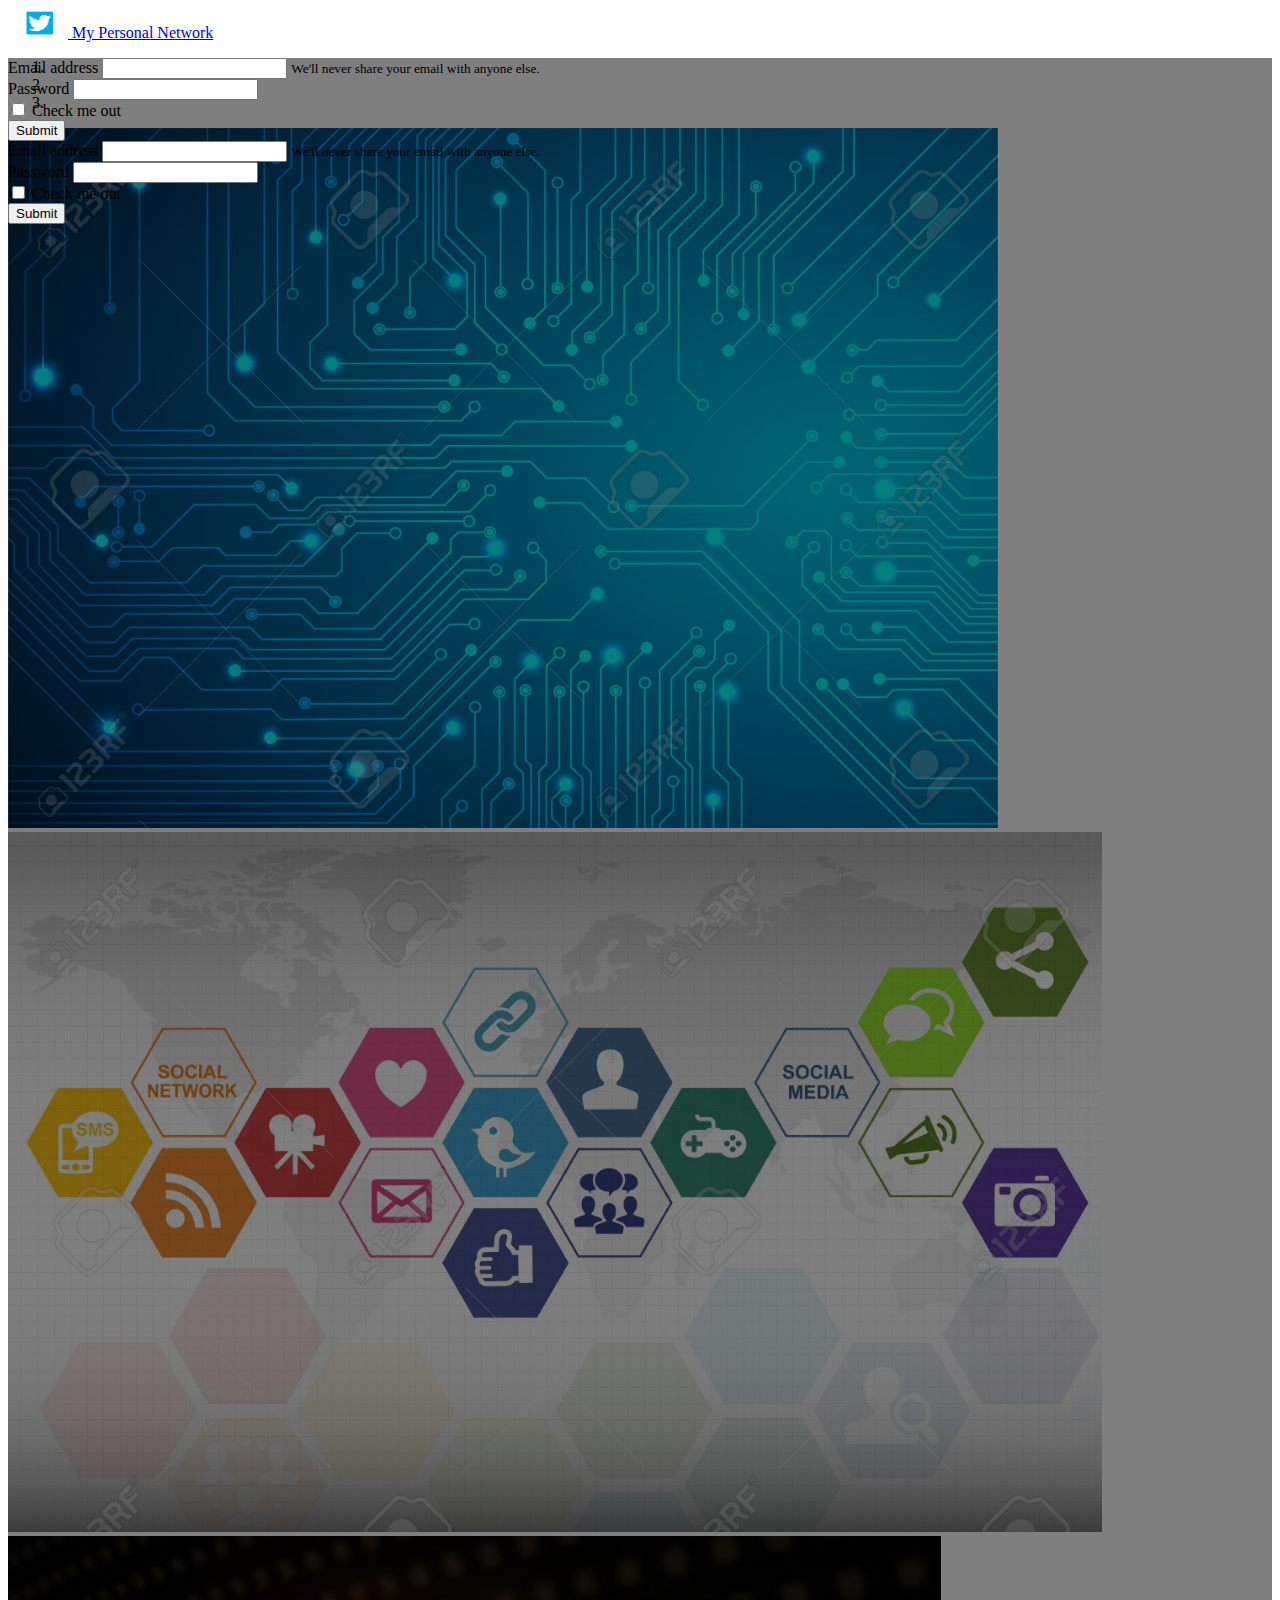
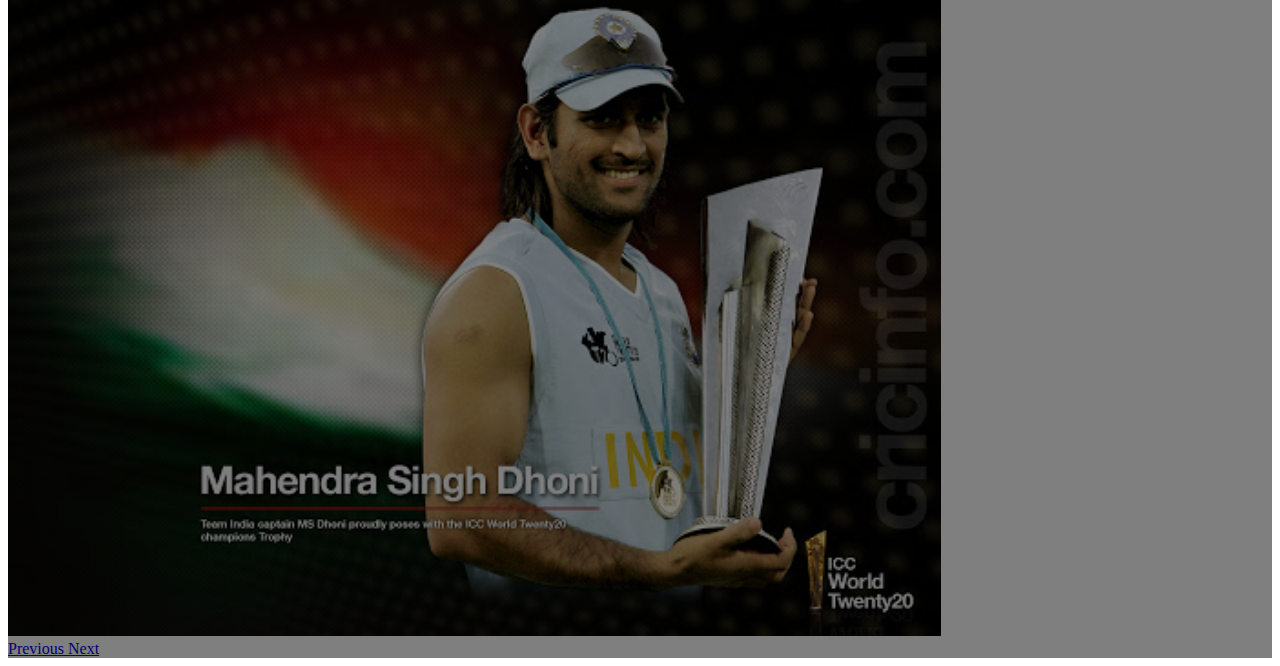
==== SocialNetwork/index.html @ 8373e857 "Add files via upload" ====
<!doctype html>
<html lang="en">

<head>
    <meta charset="utf-8">
    <meta name="viewport" content="width=device-width, initial-scale=1, shrink-to-fit=no">

    <!-- Bootstrap CSS -->
    <link rel="stylesheet" href="https://stackpath.bootstrapcdn.com/bootstrap/4.5.0/css/bootstrap.min.css"
        integrity="sha384-9aIt2nRpC12Uk9gS9baDl411NQApFmC26EwAOH8WgZl5MYYxFfc+NcPb1dKGj7Sk" crossorigin="anonymous">
    <link rel="stylesheet" href="styles.css">

    <title>Hello, world!</title>
</head>

<body>

    <nav class="navbar navbar-dark bg-dark">
        <a class="navbar-brand" href="#">
            <img src="images/logo.png" width="60" height="30" class="d-inline-block align-top" alt="" loading="lazy">
            My Personal Network
        </a>
    </nav>

    <div id="banner">
        <div class="form">
            <div class="container">
                <div class="row">
                    <div class="col-md-6">
                        <form>
                            <div class="form-group">
                                <label for="exampleInputEmail1">Email address</label>
                                <input type="email" class="form-control" id="exampleInputEmail1"
                                    aria-describedby="emailHelp">
                                <small id="emailHelp" class="form-text text-muted">We'll never share your email with
                                    anyone
                                    else.</small>
                            </div>
                            <div class="form-group">
                                <label for="exampleInputPassword1">Password</label>
                                <input type="password" class="form-control" id="exampleInputPassword1">
                            </div>
                            <div class="form-group form-check">
                                <input type="checkbox" class="form-check-input" id="exampleCheck1">
                                <label class="form-check-label" for="exampleCheck1">Check me out</label>
                            </div>
                            <button type="submit" class="btn btn-primary">Submit</button>
                        </form>
                    </div>
                    <div class="col-md-6">
                        <form>
                            <div class="form-group">
                                <label for="exampleInputEmail1">Email address</label>
                                <input type="email" class="form-control" id="exampleInputEmail1"
                                    aria-describedby="emailHelp">
                                <small id="emailHelp" class="form-text text-muted">We'll never share your email with
                                    anyone
                                    else.</small>
                            </div>
                            <div class="form-group">
                                <label for="exampleInputPassword1">Password</label>
                                <input type="password" class="form-control" id="exampleInputPassword1">
                            </div>
                            <div class="form-group form-check">
                                <input type="checkbox" class="form-check-input" id="exampleCheck1">
                                <label class="form-check-label" for="exampleCheck1">Check me out</label>
                            </div>
                            <button type="submit" class="btn btn-primary">Submit</button>
                        </form>
                    </div>
                </div>
            </div>
        </div>

        <div id="carouselExampleIndicators" class="carousel slide" data-ride="carousel">
            <ol class="carousel-indicators">
                <li data-target="#carouselExampleIndicators" data-slide-to="0" class="active"></li>
                <li data-target="#carouselExampleIndicators" data-slide-to="1"></li>
                <li data-target="#carouselExampleIndicators" data-slide-to="2"></li>
            </ol>
            <div class="carousel-inner">
                <div class="carousel-item active">
                    <img src="images/img_1.jpg" class="d-block w-100" height="700" alt="...">
                </div>
                <div class="carousel-item">
                    <img src="images/img_2.jpg" class="d-block w-100" height="700" alt="...">
                </div>
                <div class="carousel-item">
                    <img src="images/img_3.jpg" class="d-block w-100" height="700" alt="...">
                </div>
            </div>
            <a class="carousel-control-prev" href="#carouselExampleIndicators" role="button" data-slide="prev">
                <span class="carousel-control-prev-icon" aria-hidden="true"></span>
                <span class="sr-only">Previous</span>
            </a>
            <a class="carousel-control-next" href="#carouselExampleIndicators" role="button" data-slide="next">
                <span class="carousel-control-next-icon" aria-hidden="true"></span>
                <span class="sr-only">Next</span>
            </a>
        </div>
    </div>

    <script src="https://code.jquery.com/jquery-3.5.1.slim.min.js"
        integrity="sha384-DfXdz2htPH0lsSSs5nCTpuj/zy4C+OGpamoFVy38MVBnE+IbbVYUew+OrCXaRkfj" crossorigin="anonymous">
    </script>
    <script src="https://cdn.jsdelivr.net/npm/popper.js@1.16.0/dist/umd/popper.min.js"
        integrity="sha384-Q6E9RHvbIyZFJoft+2mJbHaEWldlvI9IOYy5n3zV9zzTtmI3UksdQRVvoxMfooAo" crossorigin="anonymous">
    </script>
    <script src="https://stackpath.bootstrapcdn.com/bootstrap/4.5.0/js/bootstrap.min.js"
        integrity="sha384-OgVRvuATP1z7JjHLkuOU7Xw704+h835Lr+6QL9UvYjZE3Ipu6Tp75j7Bh/kR0JKI" crossorigin="anonymous">
    </script>
</body>

</html>
---- SocialNetwork/styles.css ----
#banner {
    position: relative;
}

#banner .form {
    position: absolute;
    top: 0px;
    left: 0px;
    z-index: 10;
    background-color: rgba(0, 0, 0, 0.5);
    width: 100%;
    height: 100%;
}
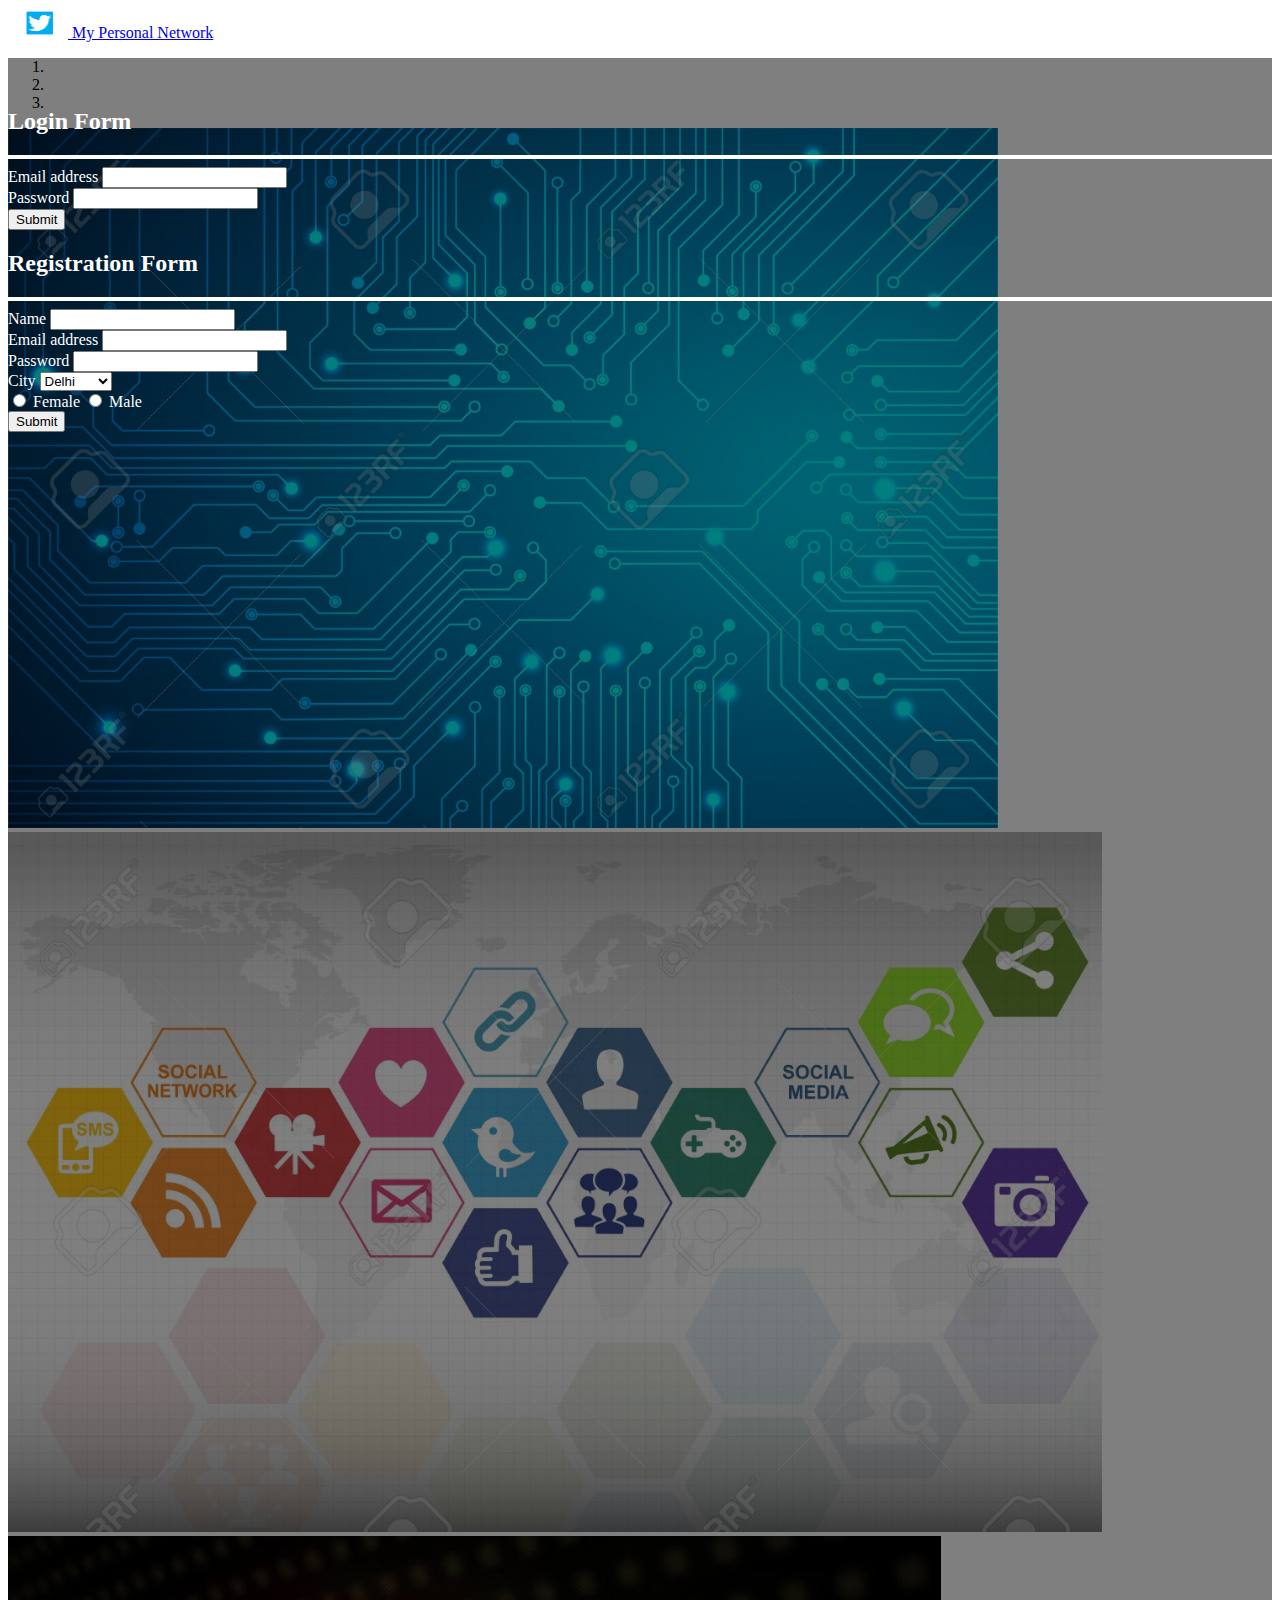
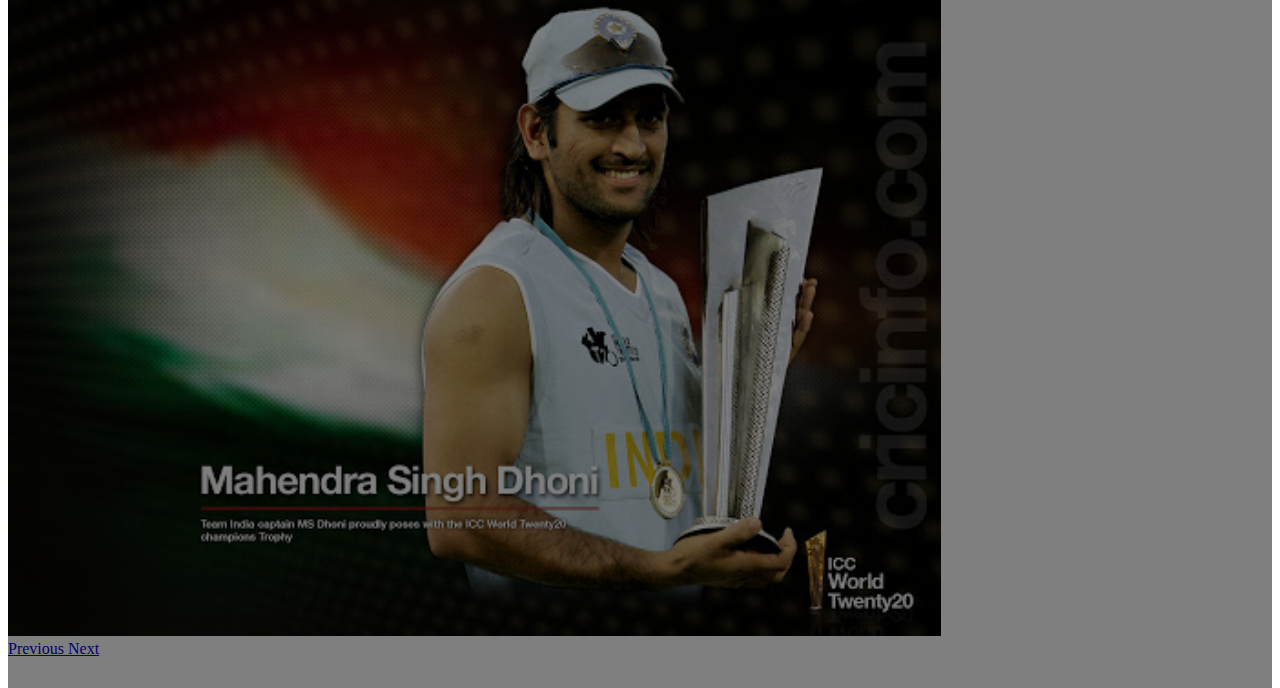
==== commit 2dc33e6b: "Add files via upload" ====
--- a/SocialNetwork/index.html
+++ b/SocialNetwork/index.html
@@ -10,7 +10,7 @@
         integrity="sha384-9aIt2nRpC12Uk9gS9baDl411NQApFmC26EwAOH8WgZl5MYYxFfc+NcPb1dKGj7Sk" crossorigin="anonymous">
     <link rel="stylesheet" href="styles.css">
 
-    <title>Hello, world!</title>
+    <title>Social Network</title>
 </head>
 
 <body>
@@ -27,43 +27,52 @@
             <div class="container">
                 <div class="row">
                     <div class="col-md-6">
-                        <form>
+                        <h2>Login Form</h2>
+                        <hr>
+                        <form action="cgi-bin/loginController.py">
                             <div class="form-group">
-                                <label for="exampleInputEmail1">Email address</label>
-                                <input type="email" class="form-control" id="exampleInputEmail1"
-                                    aria-describedby="emailHelp">
-                                <small id="emailHelp" class="form-text text-muted">We'll never share your email with
-                                    anyone
-                                    else.</small>
+                                <label for="loginEmail">Email address</label>
+                                <input type="email" class="form-control" id="loginEmail" name="loginEmail">
                             </div>
                             <div class="form-group">
-                                <label for="exampleInputPassword1">Password</label>
-                                <input type="password" class="form-control" id="exampleInputPassword1">
-                            </div>
-                            <div class="form-group form-check">
-                                <input type="checkbox" class="form-check-input" id="exampleCheck1">
-                                <label class="form-check-label" for="exampleCheck1">Check me out</label>
+                                <label for="loginPassword">Password</label>
+                                <input type="password" class="form-control" id="loginPassword" name="loginPassword">
                             </div>
                             <button type="submit" class="btn btn-primary">Submit</button>
                         </form>
                     </div>
                     <div class="col-md-6">
-                        <form>
+                        <h2>Registration Form</h2>
+                        <hr>
+                        <form action="cgi-bin/registerController.py">
                             <div class="form-group">
-                                <label for="exampleInputEmail1">Email address</label>
-                                <input type="email" class="form-control" id="exampleInputEmail1"
-                                    aria-describedby="emailHelp">
-                                <small id="emailHelp" class="form-text text-muted">We'll never share your email with
-                                    anyone
-                                    else.</small>
+                                <label for="registrationName">Name</label>
+                                <input type="text" class="form-control" id="registrationName" name="registrationName">
                             </div>
                             <div class="form-group">
-                                <label for="exampleInputPassword1">Password</label>
-                                <input type="password" class="form-control" id="exampleInputPassword1">
+                                <label for="registrationEmail">Email address</label>
+                                <input type="email" class="form-control" id="registrationEmail"
+                                    name="registrationEmail">
                             </div>
-                            <div class="form-group form-check">
-                                <input type="checkbox" class="form-check-input" id="exampleCheck1">
-                                <label class="form-check-label" for="exampleCheck1">Check me out</label>
+                            <div class="form-group">
+                                <label for="registrationPassword">Password</label>
+                                <input type="password" class="form-control" id="registrationPassword"
+                                    name="registrationPassword">
+                            </div>
+                            <div class="form-group">
+                                <label for="city">City</label>
+                                <select id="name" class="form-control" name="registrationCity">
+                                    <option value="delhi">Delhi</option>
+                                    <option value="mumbai">Mumbai</option>
+                                    <option value="pune">Pune</option>
+                                    <option value="chennai">Chennai</option>
+                                    <option value="bihar">Bihar</option>
+                                    <option value="punjab">Punjab</option>
+                                </select>
+                            </div>
+                            <div class="form-group">
+                                <input type="radio" value="f" name="gender" id="f"><label for="f">&nbsp;Female</label>
+                                <input type="radio" value="m" name="gender" id="m"><label for="m">&nbsp;Male</label>
                             </div>
                             <button type="submit" class="btn btn-primary">Submit</button>
                         </form>
--- a/SocialNetwork/styles.css
+++ b/SocialNetwork/styles.css
@@ -10,4 +10,10 @@
     background-color: rgba(0, 0, 0, 0.5);
     width: 100%;
     height: 100%;
+    color: white;
+    padding-top: 30px;
+}
+
+hr {
+    border: 2px solid white;
 }